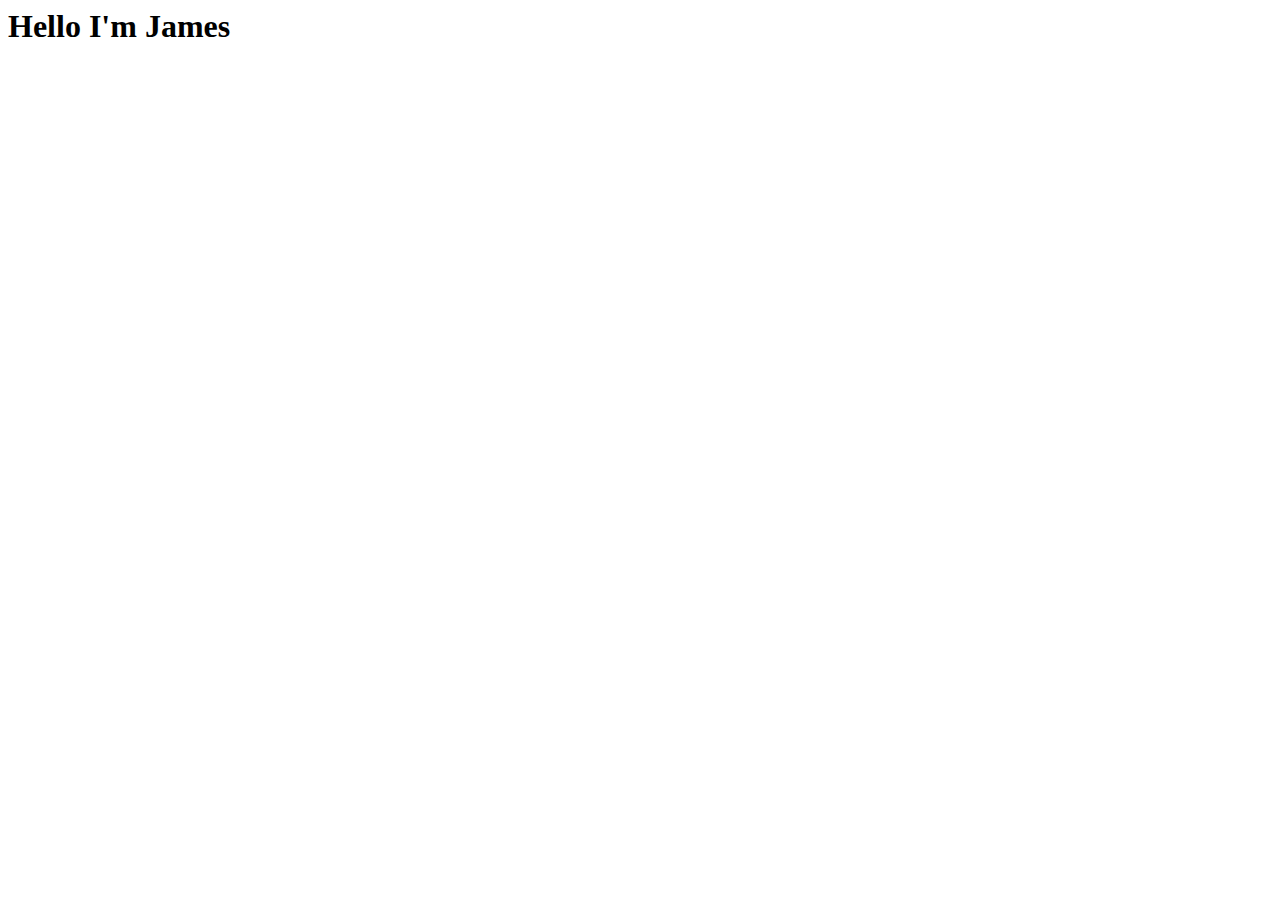
==== index.html @ 2153a644 "Create index.html" ====
</<!DOCTYPE html>
<html lang="en" dir="ltr">
  <head>
    <title style="display:none;">jamesreetz.com</title>
    <meta charset="utf-8">
    <title></title>
  </head>
  <body>
    <h1>Hello I'm James</h1>
  </body>
</html>
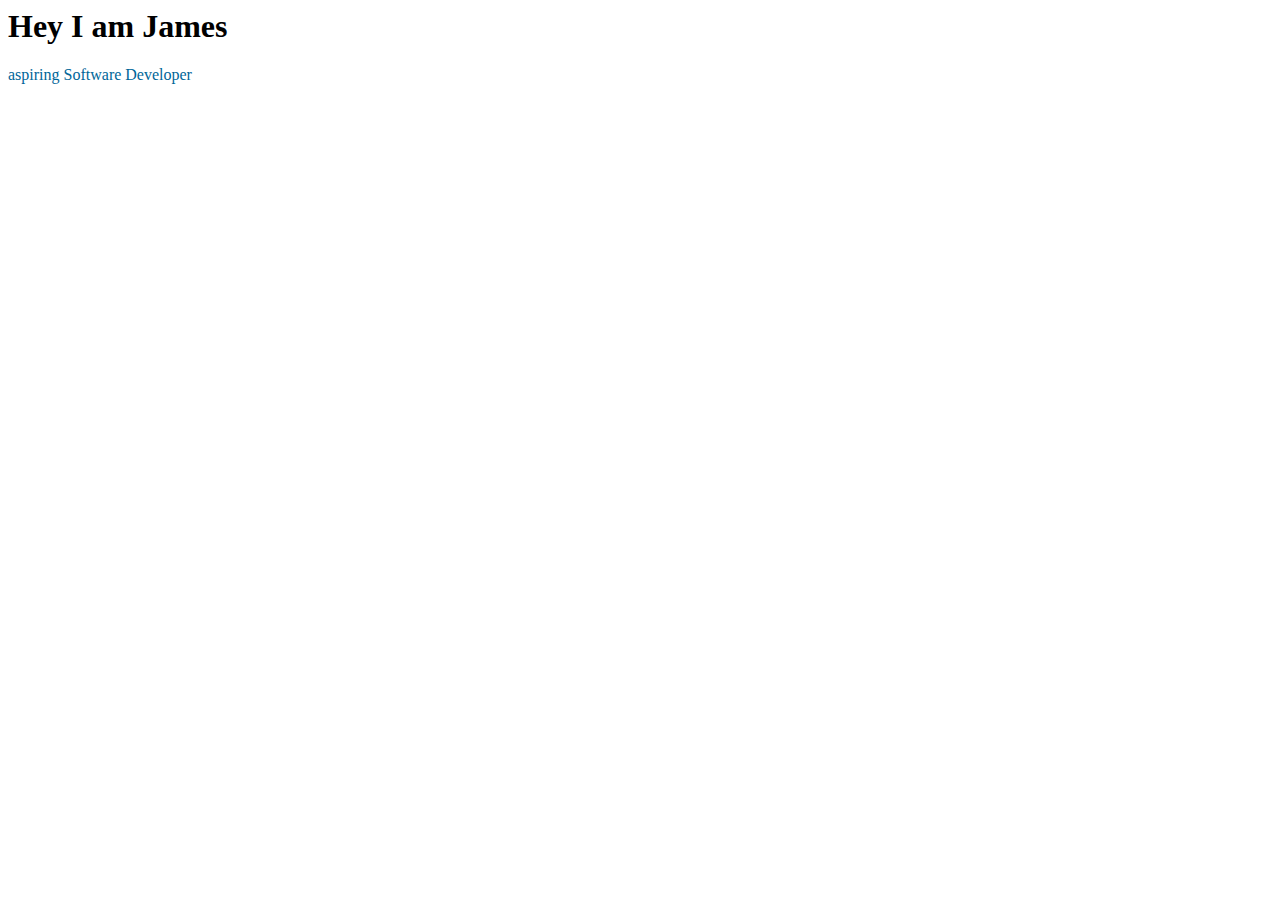
==== commit 5adb4967: "Content" ====
--- a/index.html
+++ b/index.html
@@ -7,6 +7,13 @@
     <title></title>
   </head>
   <body>
-    <h1>Hello I'm James</h1>
+    <!-- START WELCOME SECTION -->
+
+    <section class="welcome-section" id="welcome-section">
+      <h1>Hey I am James</h1>
+      <p style="color: #069">aspiring Software Developer</p>
+    </section>
+
+<!-- END WELCOME SECTION -->
   </body>
 </html>
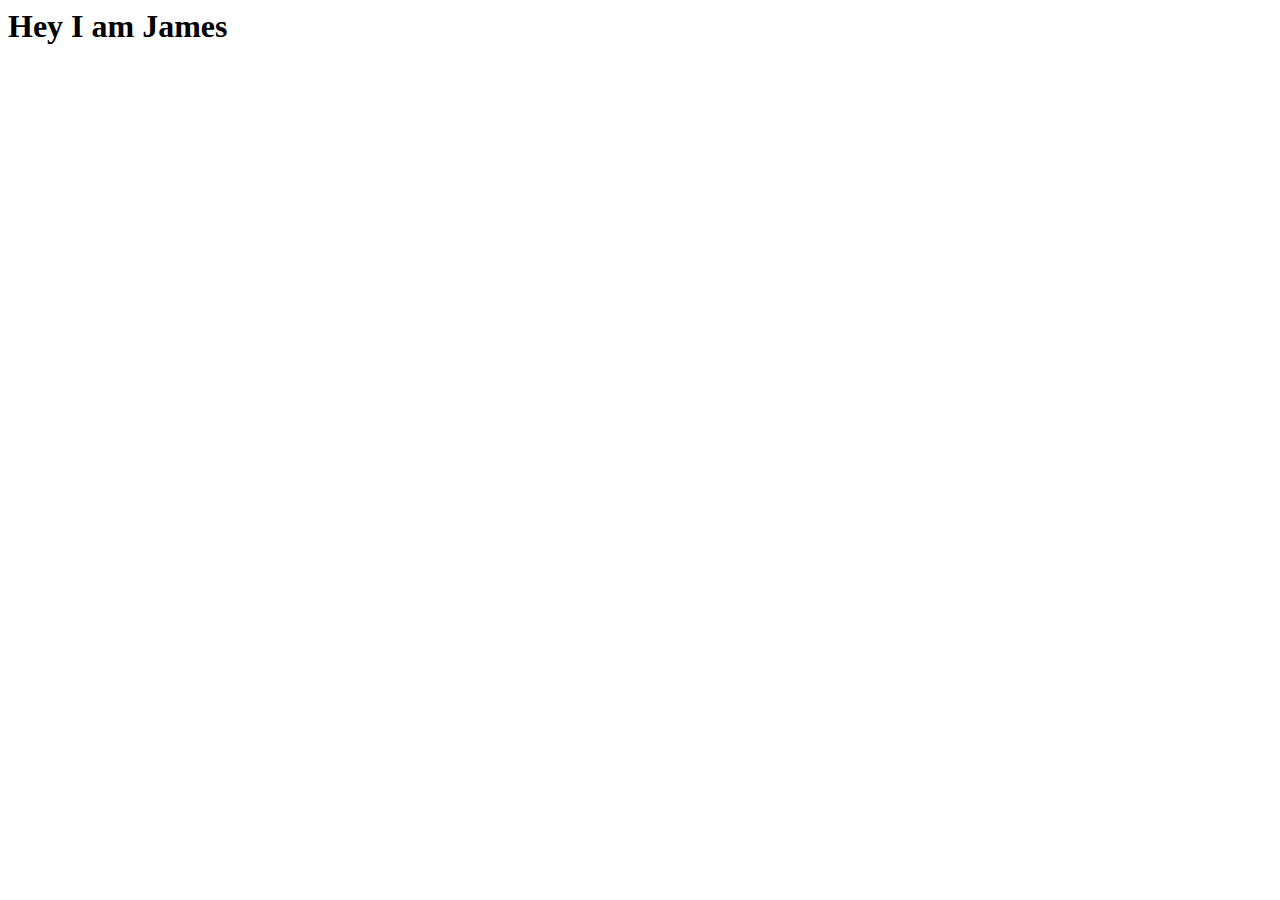
==== commit 877277d4: "Update index.html" ====
--- a/index.html
+++ b/index.html
@@ -11,7 +11,6 @@
 
     <section class="welcome-section" id="welcome-section">
       <h1>Hey I am James</h1>
-      <p style="color: #069">aspiring Software Developer</p>
     </section>
 
 <!-- END WELCOME SECTION -->
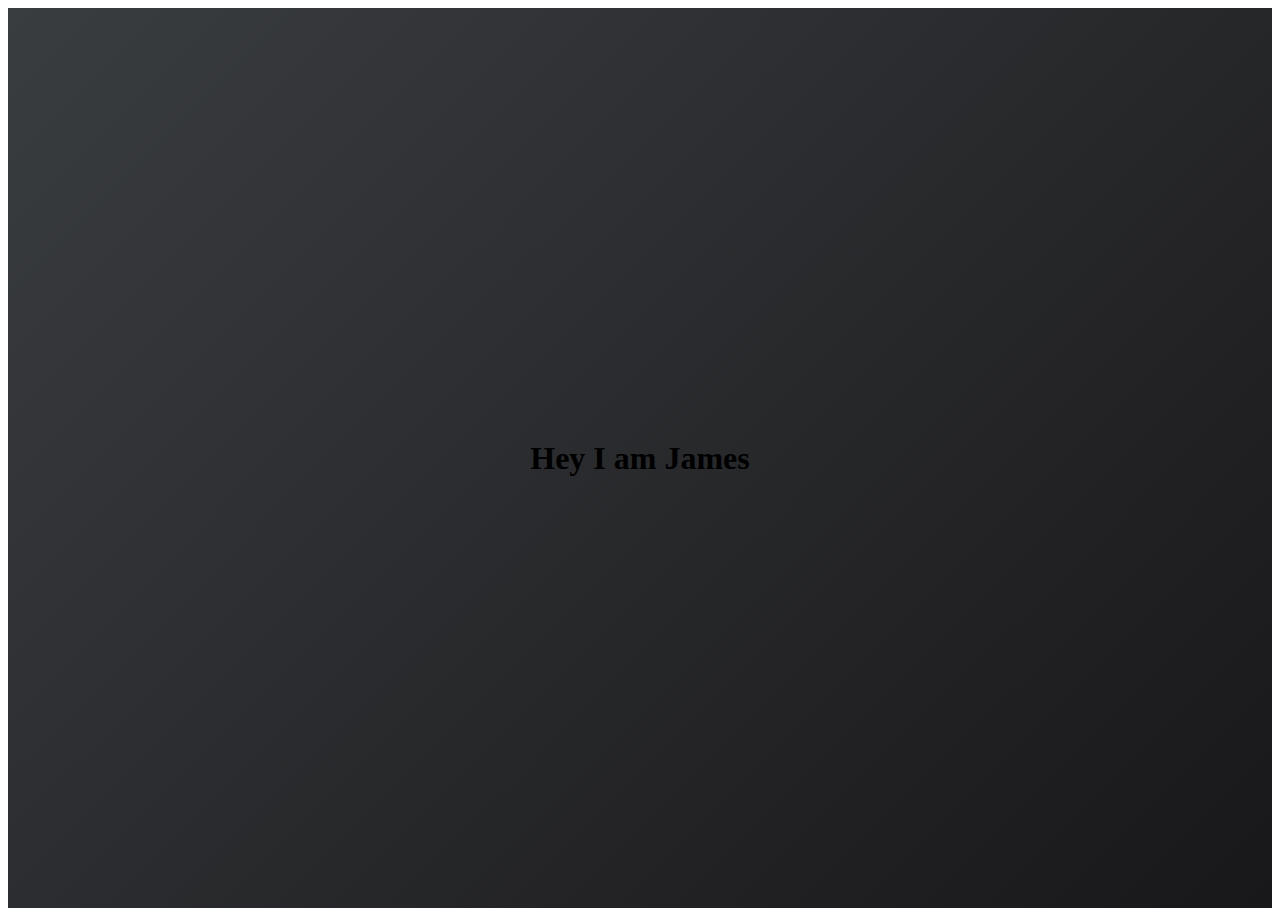
==== commit 5842f7d7: "Update index.html" ====
--- a/index.html
+++ b/index.html
@@ -2,6 +2,7 @@
 </<!DOCTYPE html>
 <html lang="en" dir="ltr">
   <head>
+    <link rel="stylesheet" href="stylesheet.css">
     <title style="display:none;">jamesreetz.com</title>
     <meta charset="utf-8">
     <title></title>
--- a/stylesheet.css
+++ b/stylesheet.css
@@ -0,0 +1,10 @@
+.welcome-section{
+height: 100vh;
+width: 100%;
+display: flex;
+  flex-direction: column;
+  justify-content: center;
+  align-items: center;
+background-color: #000;
+  background-image: linear-gradient(135deg, #3a3d40 0%, #181719 100%);
+}
